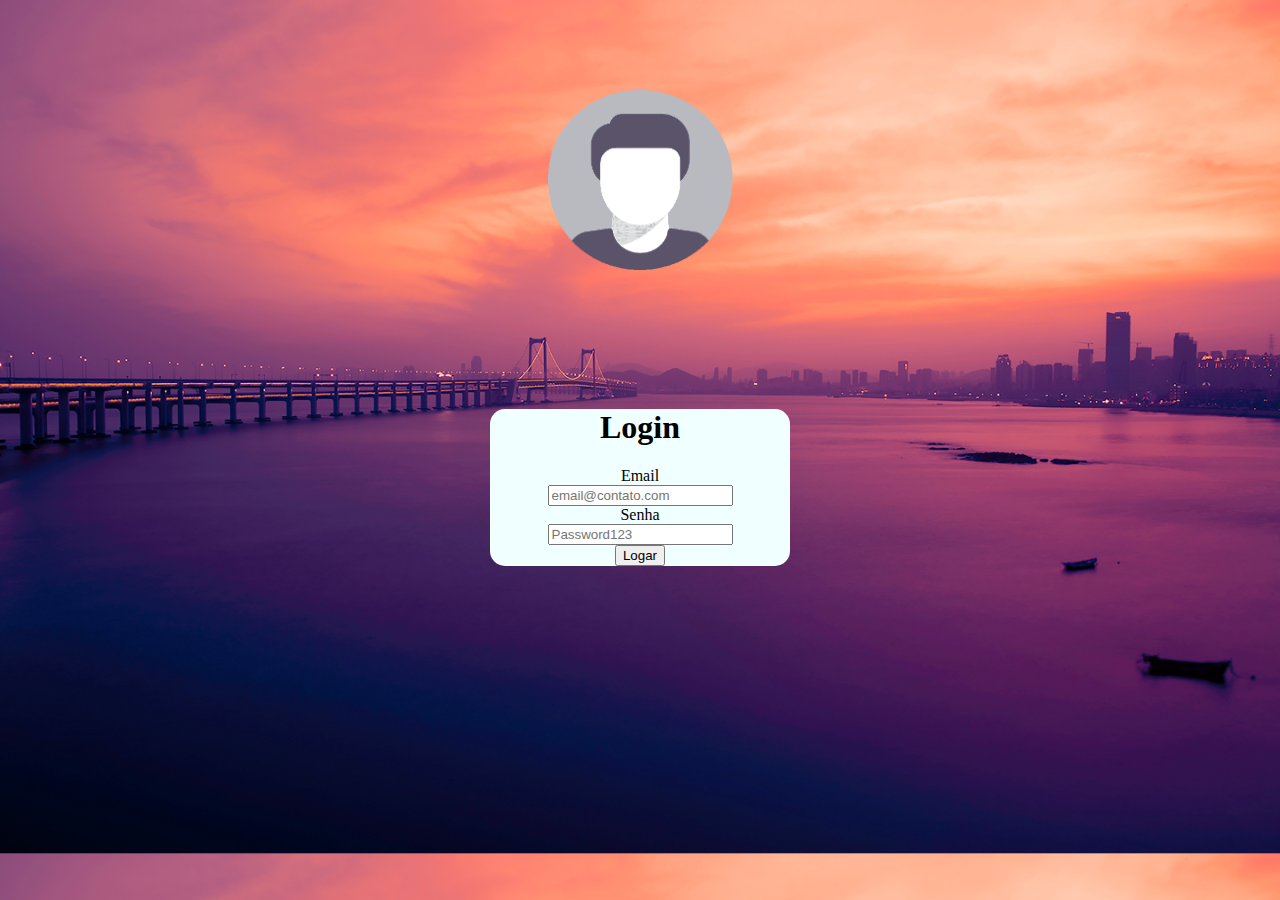
==== index.html @ 1740b80d "first commit" ====
<!DOCTYPE html>
<html lang="pt-br">
<head>
    <meta charset="UTF-8">
    <meta name="viewport" content="width=device-width, initial-scale=1.0">
    <link rel="stylesheet" href="style.css">
    <title>
        Tela de login
    </title>
</head>
<body>
    <div id="top">
      <img src="./avatar.png" class="imagem"/>
    </div>
    <div id="main">
        <div class="titulo">
            <h1>
                Login
            </h1>
        </div>
        <div class="formulario">
            <form action="logado.html">
                Email <br>
                <input type="email" placeholder="email@contato.com" ><br>
                Senha <br>
                <input type="password" placeholder="Password123" ><br>
                <button type="submit">
                    Logar
                </button>
            </form>
        </div>
    </div>
</body>
</html>
---- style.css ----
body {
    background-image: url("./fundo.jpg");
    background-size: cover;
}

#top, #main {
  margin: auto;
  text-align: center;
}

#top {
  width: 30%;
  margin-top: 10vh;
}

#main {
    border-radius: 15px;
    margin-top: 15vh;
    width: 300px;
    background-color: azure;
}

.imagem {
  height: 20vh;
}
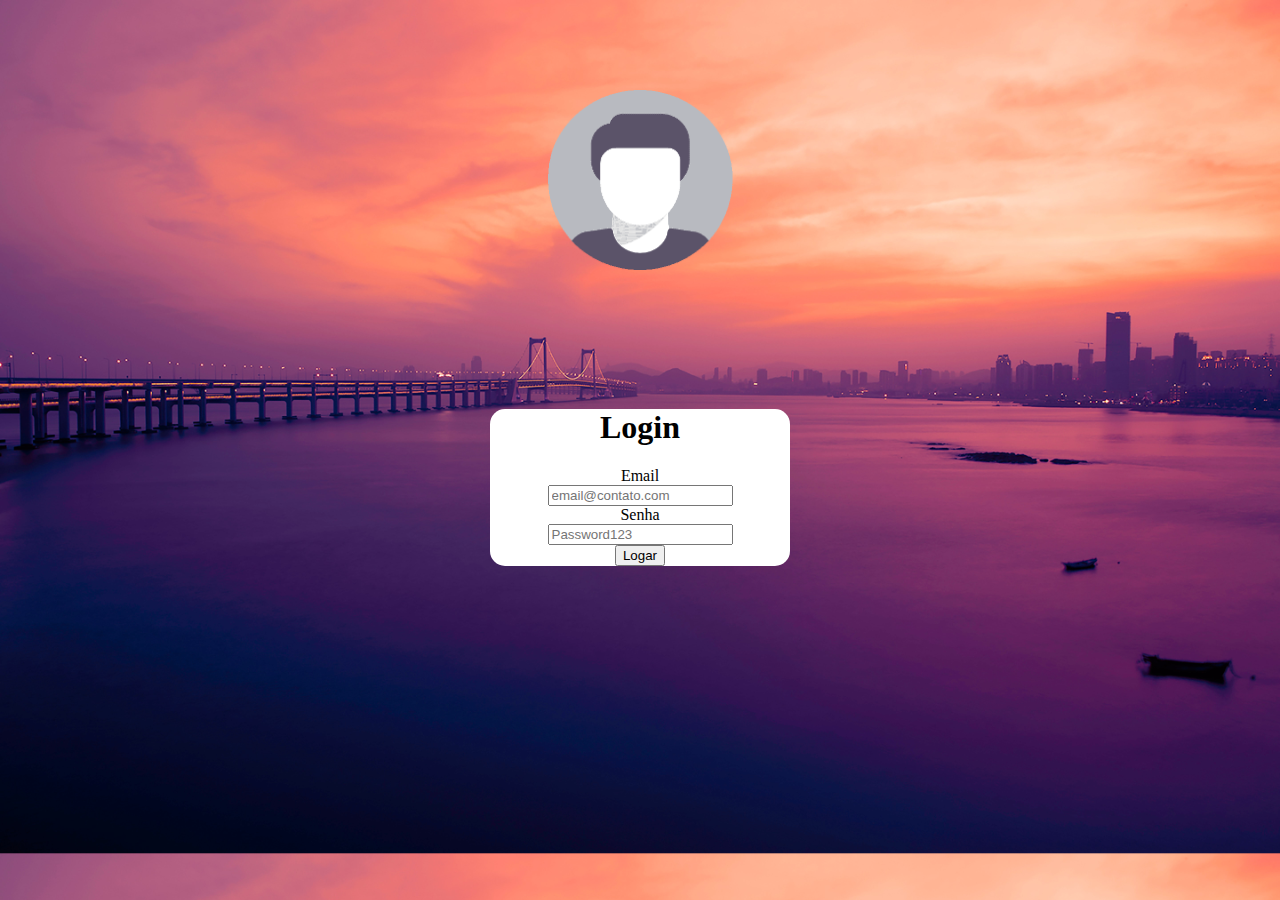
==== commit 2ecc4cf1: "added metadata and go back button" ====
--- a/index.html
+++ b/index.html
@@ -3,9 +3,14 @@
 <head>
     <meta charset="UTF-8">
     <meta name="viewport" content="width=device-width, initial-scale=1.0">
+    <meta name="theme-color" content="#909090" />
+    <meta
+      name="description"
+      content="Site feito para demonstração da atividade do núcleo de front-end."
+    />
     <link rel="stylesheet" href="style.css">
     <title>
-        Tela de login
+        Manipulando a DOM
     </title>
 </head>
 <body>
--- a/style.css
+++ b/style.css
@@ -1,6 +1,15 @@
 body {
     background-image: url("./fundo.jpg");
     background-size: cover;
+}
+
+a {
+  margin-bottom: 20px;
+  text-decoration: none;
+  background-color: gray;
+  color: white;
+  border-radius:5px;
+  padding: 0px 5px 0px 5px;
 }
 
 #top, #main {
@@ -17,7 +26,7 @@
     border-radius: 15px;
     margin-top: 15vh;
     width: 300px;
-    background-color: azure;
+    background-color: white;
 }
 
 .imagem {
